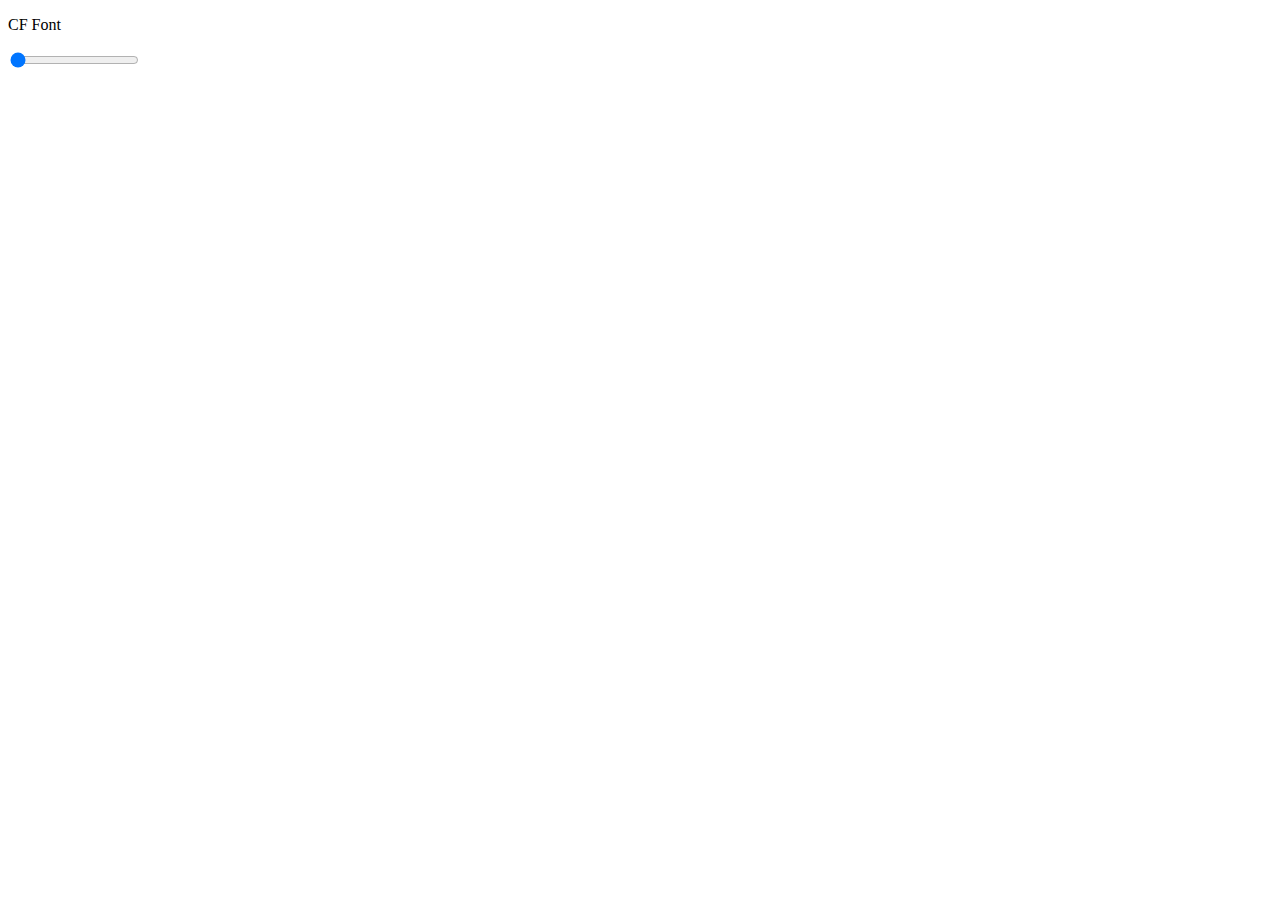
==== popup/popup.html @ 76c35056 "change folder structure" ====
<!DOCTYPE html>
<html>

<head>
    <title>CF Font</title>
    <script src="popup.js" type="text/javascript" defer></script>
    <meta charset="utf-8">
</head>

<body>
    <p class="content">CF Font</p>
    <input type="range" min="12" max="22" id="slider" value="12" />
</body>

</html>
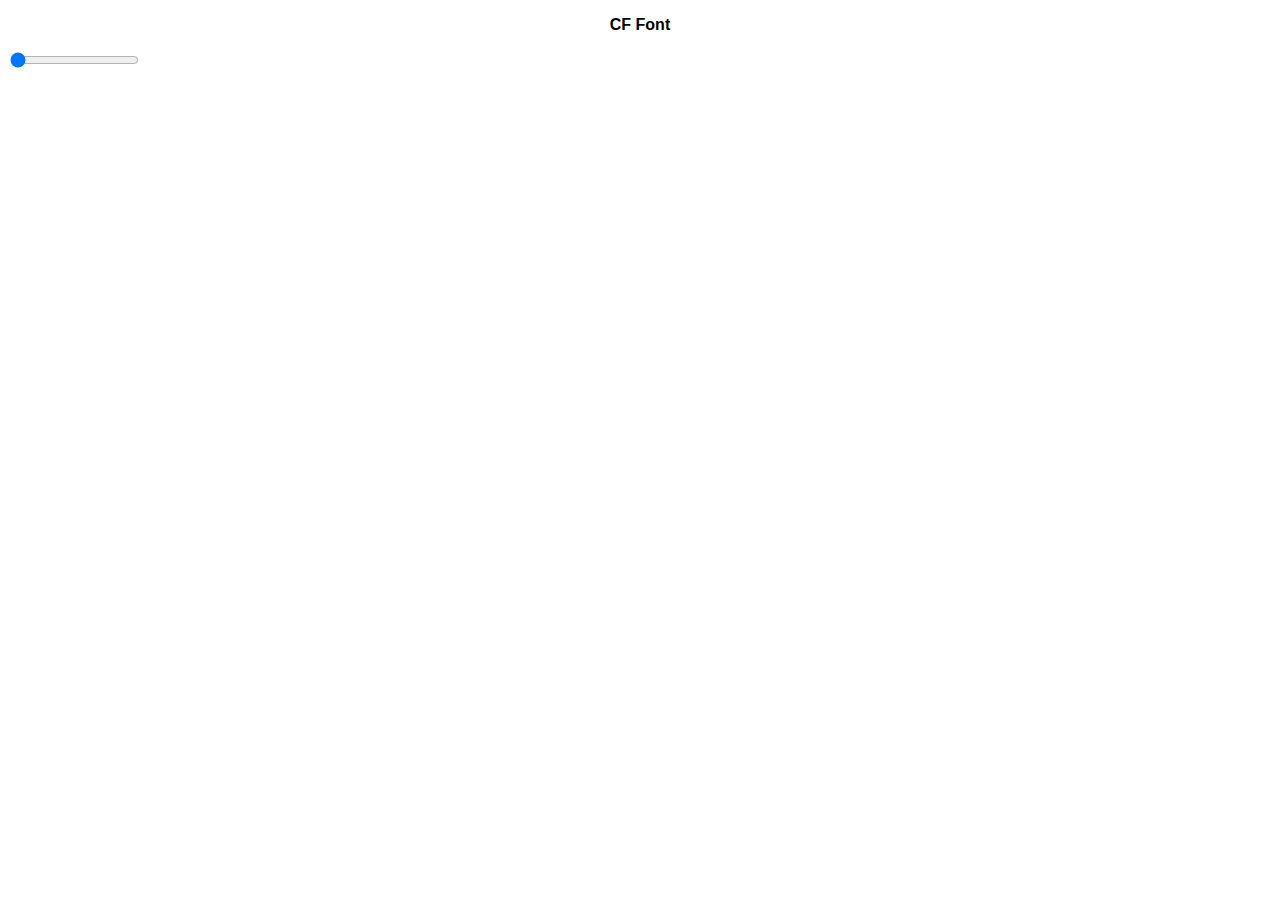
==== commit ab724314: "improve ui" ====
--- a/popup/popup.html
+++ b/popup/popup.html
@@ -3,12 +3,13 @@
 
 <head>
     <title>CF Font</title>
+    <link rel="stylesheet" href="popup.css">
     <script src="popup.js" type="text/javascript" defer></script>
     <meta charset="utf-8">
 </head>
 
 <body>
-    <p class="content">CF Font</p>
+    <p class="content" id="title">CF Font</p>
     <input type="range" min="12" max="22" id="slider" value="12" />
 </body>
 
--- a/popup/popup.css
+++ b/popup/popup.css
@@ -0,0 +1,6 @@
+#title {
+    font-weight: bold;
+    text-align: center;
+    font-family: Arial, Helvetica, sans-serif;
+    font-size: medium;
+}